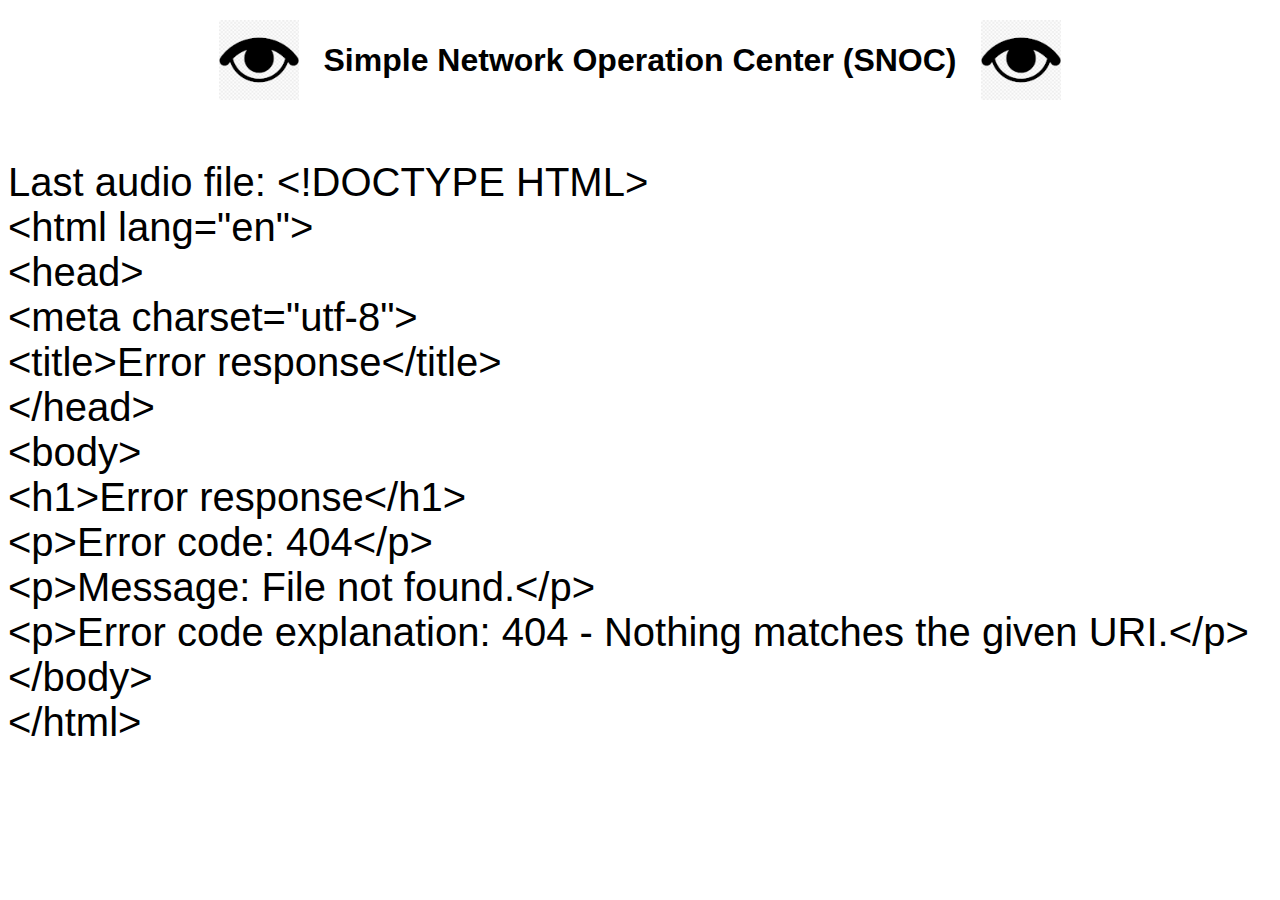
==== public/index.html @ fb9f7c69 "Add files via upload" ====
<!DOCTYPE html>
<script type="text/plain">
    /* Copyright (C) 2024 Rodrigo Costa (roodrigoc@hotmail.com)

    This program is free software; you can redistribute it and/or modify it
    under the terms of the GNU General Public License as published by the
    Free Software Foundation; either version 3, or (at your option) any
    later version.

    This program is distributed in the hope that it will be useful,
    but WITHOUT ANY WARRANTY; without even the implied warranty of
    MERCHANTABILITY or FITNESS FOR A PARTICULAR PURPOSE.  See the
    GNU General Public License for more details.

    You should have received a copy of the GNU General Public License
    along with this program; see the file COPYING. If not, see
    <http://www.gnu.org/licenses/>.  */
</script>
<html lang="en">
<head>
    <meta charset="UTF-8">
    <meta name="viewport" content="width=device-width, initial-scale=1.0">
    <title>Simple Network Operation Center (SNOC)</title>
    <style>
        body {
            font-family: Arial, sans-serif;
        }
        .header {
            text-align: center;
            margin-top: 20px;
            margin-bottom: 20px;
        }
        .header img {
            width: 80px;
            height: 80px;
            display: inline-block;
            vertical-align: middle;
        }
        .header h1 {
            display: inline-block;
            vertical-align: middle;
            margin: 0 20px;
        }
        .devices-grid {
            display: grid;
            grid-template-columns: repeat(5, 1fr); 
            gap: 10px; 
        }
        .device {
            padding: 10px;
            border-radius: 5px;
            background-color: #C8E6C9; 
        }
        .device.offline {
            background-color: #FFCDD2; 
        }
		
    </style>
</head>
<body>
    <div class="header">
        <img src="logo01.png" alt="Logo 01">
        <h1>Simple Network Operation Center (SNOC)</h1>
        <img src="logo02.png" alt="Logo 02">
    </div>
    
    <div id="devices" class="devices-grid"></div>
	
	<div id="audio-info">
        <p id="ultimo-arquivo"></p>
		
    </div>


    <script>
	// Enter the server IP here:    
        const ws = new WebSocket('ws://192.168.100.1:3000');

        ws.onmessage = function(event) {
            const devices = JSON.parse(event.data);
            const devicesDiv = document.getElementById('devices');
            devicesDiv.innerHTML = '';

            devices.forEach(device => {
                const deviceDiv = document.createElement('div');
                deviceDiv.className = `device ${device.status === 'offline' ? 'offline' : ''}`;
                deviceDiv.innerHTML = `
                    <h2>${device.device}</h2>
                    <p>IP, Host ou Domínio: ${device.address}</p>
                    <p>Status: ${device.status.toUpperCase()}</p>
                    <p>Tempo ${device.status === 'online' ? 'ativo' : 'inativo'}: ${device.time}</p>
                `;
                devicesDiv.appendChild(deviceDiv);
            });

        };
		
		function atualizarUltimoArquivo() {
            fetch('/ultimo-arquivo')
                .then(response => response.text())
                .then(audioPath => {
                    document.getElementById('ultimo-arquivo').style.fontSize = '40px'; 
					document.getElementById('ultimo-arquivo').innerText = `Last audio file: ${audioPath}`;
                })
                .catch(error => {
                    console.error('Error getting last audio file:', error);
                });
        }

        
        setInterval(atualizarUltimoArquivo, 15000);

        
        atualizarUltimoArquivo();
		
    </script>
</body>
</html>
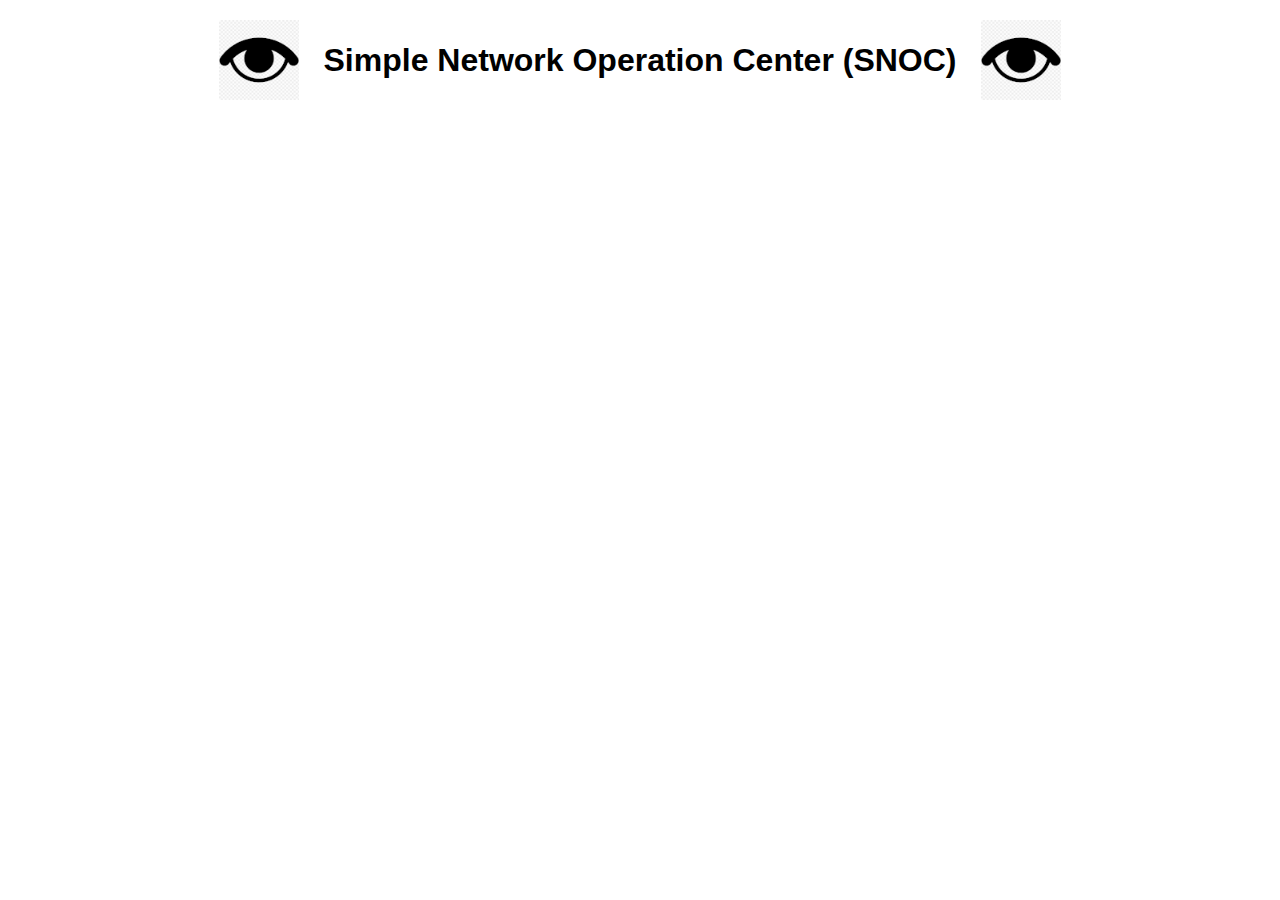
==== commit 30c21528: "Update index.html" ====
--- a/public/index.html
+++ b/public/index.html
@@ -71,48 +71,8 @@
 		
     </div>
 
+	<script src="devices.js"></script>
 
-    <script>
-	// Enter the server IP here:    
-        const ws = new WebSocket('ws://192.168.100.1:3000');
-
-        ws.onmessage = function(event) {
-            const devices = JSON.parse(event.data);
-            const devicesDiv = document.getElementById('devices');
-            devicesDiv.innerHTML = '';
-
-            devices.forEach(device => {
-                const deviceDiv = document.createElement('div');
-                deviceDiv.className = `device ${device.status === 'offline' ? 'offline' : ''}`;
-                deviceDiv.innerHTML = `
-                    <h2>${device.device}</h2>
-                    <p>IP, Host ou Domínio: ${device.address}</p>
-                    <p>Status: ${device.status.toUpperCase()}</p>
-                    <p>Tempo ${device.status === 'online' ? 'ativo' : 'inativo'}: ${device.time}</p>
-                `;
-                devicesDiv.appendChild(deviceDiv);
-            });
-
-        };
-		
-		function atualizarUltimoArquivo() {
-            fetch('/ultimo-arquivo')
-                .then(response => response.text())
-                .then(audioPath => {
-                    document.getElementById('ultimo-arquivo').style.fontSize = '40px'; 
-					document.getElementById('ultimo-arquivo').innerText = `Last audio file: ${audioPath}`;
-                })
-                .catch(error => {
-                    console.error('Error getting last audio file:', error);
-                });
-        }
-
-        
-        setInterval(atualizarUltimoArquivo, 15000);
-
-        
-        atualizarUltimoArquivo();
-		
-    </script>
+    
 </body>
 </html>
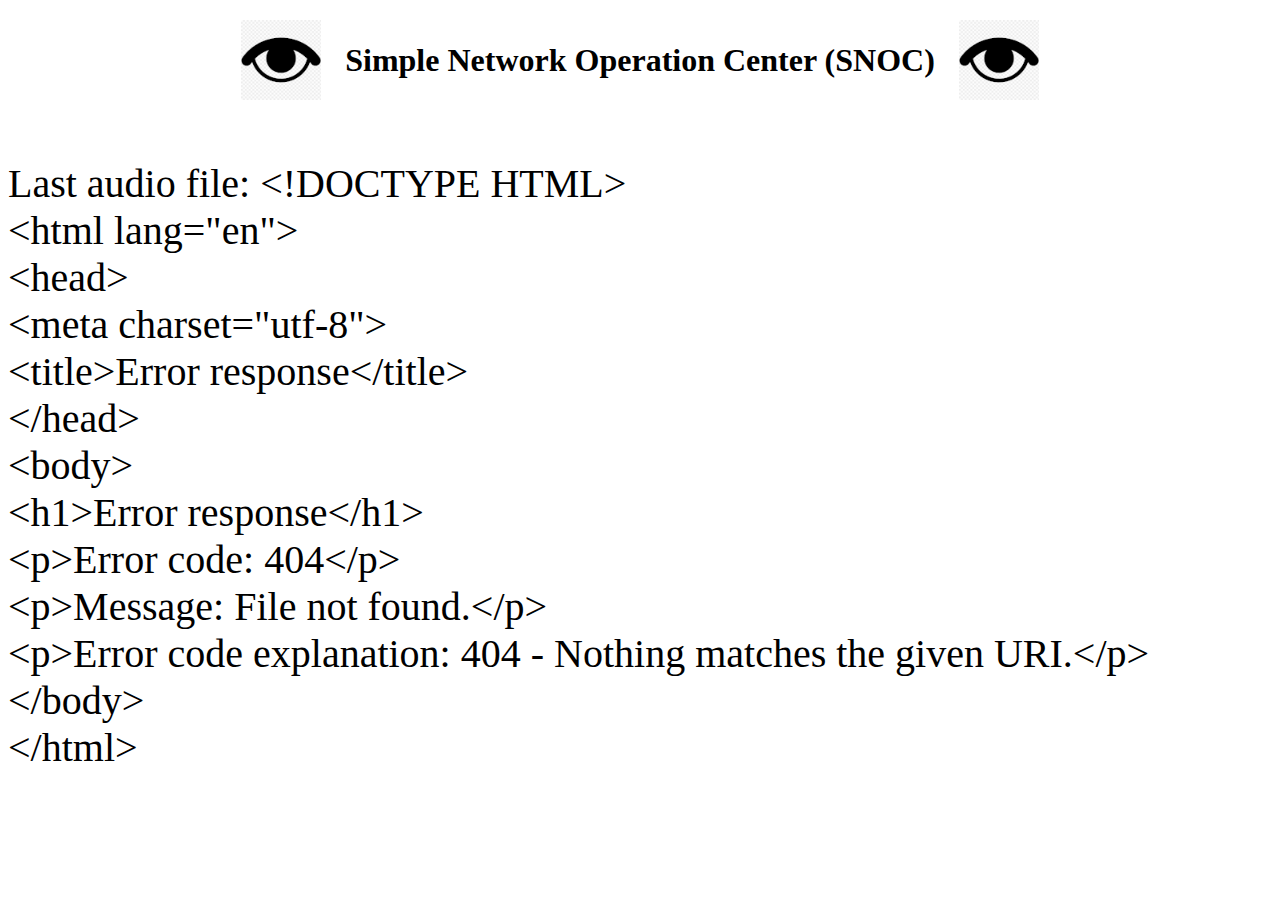
==== commit 5859240f: "Add files via upload" ====
--- a/public/index.html
+++ b/public/index.html
@@ -21,41 +21,7 @@
     <meta charset="UTF-8">
     <meta name="viewport" content="width=device-width, initial-scale=1.0">
     <title>Simple Network Operation Center (SNOC)</title>
-    <style>
-        body {
-            font-family: Arial, sans-serif;
-        }
-        .header {
-            text-align: center;
-            margin-top: 20px;
-            margin-bottom: 20px;
-        }
-        .header img {
-            width: 80px;
-            height: 80px;
-            display: inline-block;
-            vertical-align: middle;
-        }
-        .header h1 {
-            display: inline-block;
-            vertical-align: middle;
-            margin: 0 20px;
-        }
-        .devices-grid {
-            display: grid;
-            grid-template-columns: repeat(5, 1fr); 
-            gap: 10px; 
-        }
-        .device {
-            padding: 10px;
-            border-radius: 5px;
-            background-color: #C8E6C9; 
-        }
-        .device.offline {
-            background-color: #FFCDD2; 
-        }
-		
-    </style>
+    <link rel="stylesheet" href="main.css"> 
 </head>
 <body>
     <div class="header">
@@ -65,14 +31,11 @@
     </div>
     
     <div id="devices" class="devices-grid"></div>
-	
-	<div id="audio-info">
+    
+    <div id="audio-info">
         <p id="ultimo-arquivo"></p>
-		
     </div>
 
-	<script src="devices.js"></script>
-
-    
+    <script src="/devices.js"></script>
 </body>
-</html>
+</html>--- a/public/main.css
+++ b/public/main.css
@@ -0,0 +1,49 @@
+<script type="text/plain">
+    /* Copyright (C) 2024 Rodrigo Costa (roodrigoc@hotmail.com)
+
+    This program is free software; you can redistribute it and/or modify it
+    under the terms of the GNU General Public License as published by the
+    Free Software Foundation; either version 3, or (at your option) any
+    later version.
+
+    This program is distributed in the hope that it will be useful,
+    but WITHOUT ANY WARRANTY; without even the implied warranty of
+    MERCHANTABILITY or FITNESS FOR A PARTICULAR PURPOSE.  See the
+    GNU General Public License for more details.
+
+    You should have received a copy of the GNU General Public License
+    along with this program; see the file COPYING. If not, see
+    <http://www.gnu.org/licenses/>.  */
+	
+body {
+    font-family: Arial, sans-serif;
+}
+.header {
+    text-align: center;
+    margin-top: 20px;
+    margin-bottom: 20px;
+}
+.header img {
+    width: 80px;
+    height: 80px;
+    display: inline-block;
+    vertical-align: middle;
+}
+.header h1 {
+    display: inline-block;
+    vertical-align: middle;
+    margin: 0 20px;
+}
+.devices-grid {
+    display: grid;
+    grid-template-columns: repeat(5, 1fr); 
+    gap: 10px; 
+}
+.device {
+    padding: 10px;
+    border-radius: 5px;
+    background-color: #C8E6C9; 
+}
+.device.offline {
+    background-color: #FFCDD2; 
+}